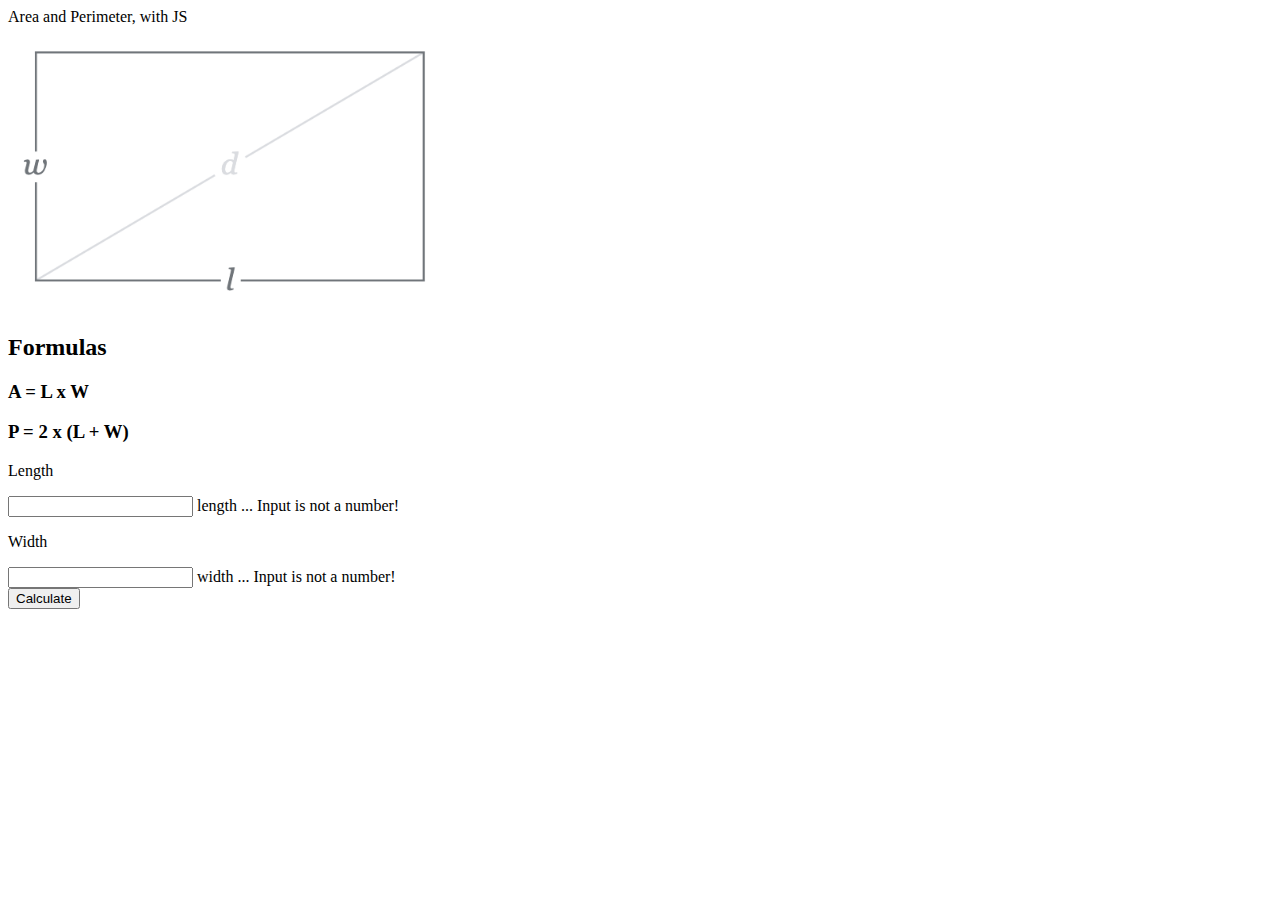
==== index2.html @ 14b06ed4 "MDL fix" ====
<!DOCTYPE html>
<html>
  <head>
    <meta charset="utf-8" />
    <meta name="description" content="Area and Perimeter, with JavaScript" />
    <meta name="keywords" content="mths, ics2o" />
    <meta name="author" content="Mr. Coxall" />
    <meta name="viewport" content="width=device-width, initial-scale=1.0" />
    <link rel="apple-touch-icon" sizes="180x180" href="apple-touch-icon.png" />
    <link rel="icon" type="image/png" sizes="32x32" href="favicon-32x32.png" />
    <link rel="icon" type="image/png" sizes="16x16" href="favicon-16x16.png" />
    <link rel="manifest" href="site.webmanifest" />
    <link
      rel="stylesheet"
      href="https://fonts.googleapis.com/icon?family=Material+Icons"
    />
    <link
      rel="stylesheet"
      href="https://code.getmdl.io/1.3.0/material.indigo-purple.min.css"
    />
    <link rel="stylesheet" href="./css/style.css">
    <title>Area and Perimeter, with JavaScript</title>
  </head>
  <body>
    <script defer src="https://code.getmdl.io/1.3.0/material.min.js"></script>
    <script src="./js/script.js"></script>
    <div class="mdl-layout mdl-js-layout mdl-layout--fixed-header">
      <header class="mdl-layout__header">
        <div class="mdl-layout__header-row">
          <span class="mdl-layout-title">Area and Perimeter, with JS</span>
        </div>
      </header>
      <main class="mdl-layout__content">
        <img src="./img/rectangle.png" alt="rectangle" width="35%" height="auto">
        <h2>Formulas</h2>
        <h3>A = L x W</h3>
        <h3>P = 2 x (L + W)</h3>
        <!-- Simple Textfield -->
        <form action="#">
          <p>Length</p>
          <div class="mdl-textfield mdl-js-textfield">
            <input class="mdl-textfield__input" type="text" pattern="-?[0-9]*(\.[0-9]+)?" id="length-of-rectangle">
            <label class="mdl-textfield__label" for="length-of-rectangle">length ...</label>
            <span class="mdl-textfield__error">Input is not a number!</span>
          </div>
        </form>
        <!-- Numeric Textfield -->
        <form action="#">
          <p>Width</p>
          <div class="mdl-textfield mdl-js-textfield">
            <input class="mdl-textfield__input" type="text" pattern="-?[0-9]*(\.[0-9]+)?" id="width-of-rectangle">
            <label class="mdl-textfield__label" for="width-of-rectangle">width ...</label>
            <span class="mdl-textfield__error">Input is not a number!</span>
          </div>
        </form>
        <!-- Raised button with ripple -->
        <button
          class="mdl-button mdl-js-button mdl-button--raised mdl-js-ripple-effect mdl-button--accent"
          onclick="enterClicked()"
        >
        Calculate
        </button>
        <br>
        <br>
        <br>
        <div id="answers">
          <div id="area"></div>
          <div id="perimeter"></div>
        </div>
      </main>
    </div>
  </body>
</html>
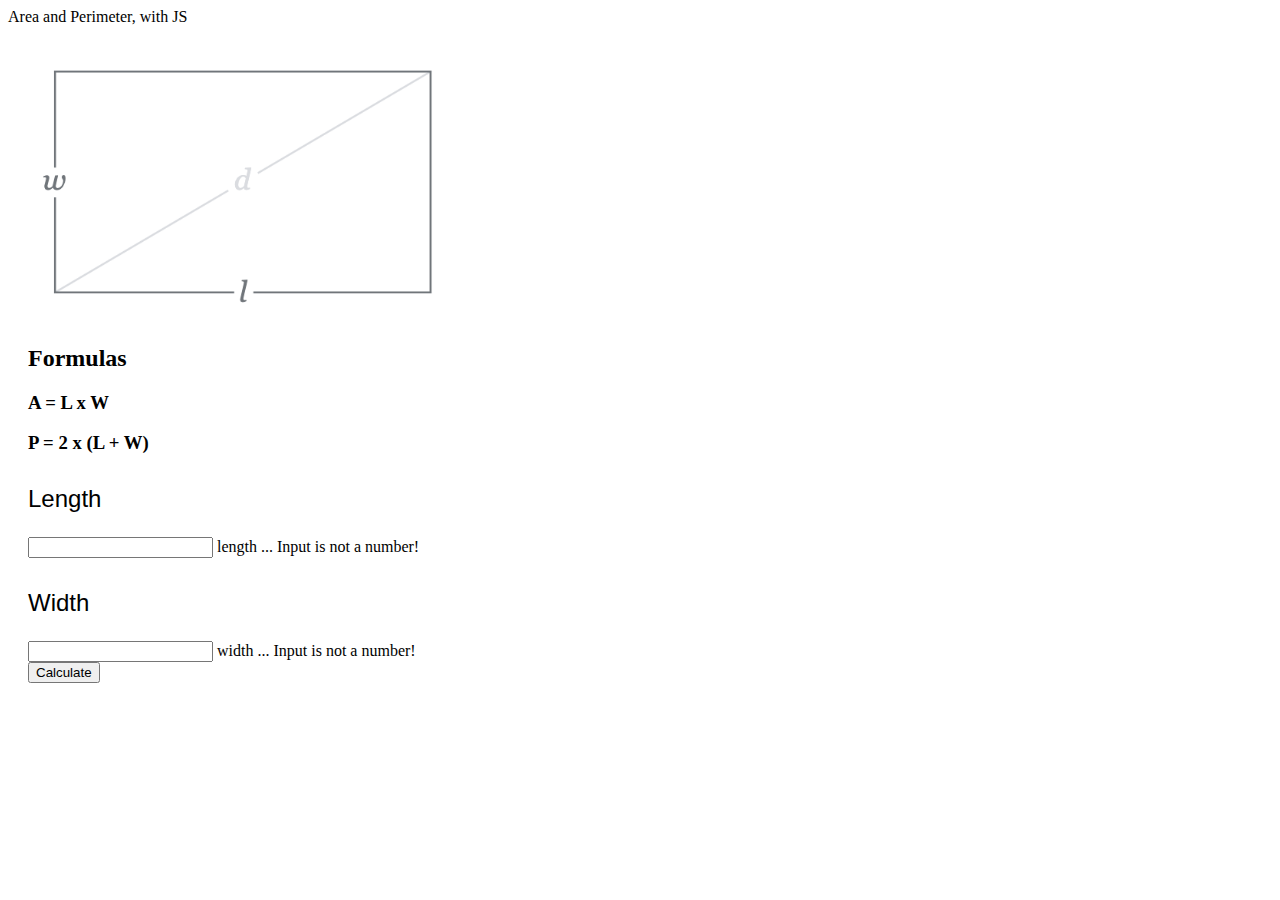
==== commit 8abe5bdb: "linting fix and JS fix" ====
--- a/index2.html
+++ b/index2.html
@@ -10,15 +10,9 @@
     <link rel="icon" type="image/png" sizes="32x32" href="favicon-32x32.png" />
     <link rel="icon" type="image/png" sizes="16x16" href="favicon-16x16.png" />
     <link rel="manifest" href="site.webmanifest" />
-    <link
-      rel="stylesheet"
-      href="https://fonts.googleapis.com/icon?family=Material+Icons"
-    />
-    <link
-      rel="stylesheet"
-      href="https://code.getmdl.io/1.3.0/material.indigo-purple.min.css"
-    />
-    <link rel="stylesheet" href="./css/style.css">
+    <link rel="stylesheet" href="https://fonts.googleapis.com/icon?family=Material+Icons" />
+    <link rel="stylesheet" href="https://code.getmdl.io/1.3.0/material.indigo-purple.min.css" />
+    <link rel="stylesheet" href="./css/style.css" />
     <title>Area and Perimeter, with JavaScript</title>
   </head>
   <body>
@@ -31,7 +25,7 @@
         </div>
       </header>
       <main class="mdl-layout__content">
-        <img src="./img/rectangle.png" alt="rectangle" width="35%" height="auto">
+        <img src="./img/rectangle.png" alt="rectangle" width="35%" height="auto" />
         <h2>Formulas</h2>
         <h3>A = L x W</h3>
         <h3>P = 2 x (L + W)</h3>
@@ -39,7 +33,12 @@
         <form action="#">
           <p>Length</p>
           <div class="mdl-textfield mdl-js-textfield">
-            <input class="mdl-textfield__input" type="text" pattern="-?[0-9]*(\.[0-9]+)?" id="length-of-rectangle">
+            <input
+              class="mdl-textfield__input"
+              type="text"
+              pattern="-?[0-9]*(\.[0-9]+)?"
+              id="length-of-rectangle"
+            />
             <label class="mdl-textfield__label" for="length-of-rectangle">length ...</label>
             <span class="mdl-textfield__error">Input is not a number!</span>
           </div>
@@ -48,7 +47,12 @@
         <form action="#">
           <p>Width</p>
           <div class="mdl-textfield mdl-js-textfield">
-            <input class="mdl-textfield__input" type="text" pattern="-?[0-9]*(\.[0-9]+)?" id="width-of-rectangle">
+            <input
+              class="mdl-textfield__input"
+              type="text"
+              pattern="-?[0-9]*(\.[0-9]+)?"
+              id="width-of-rectangle"
+            />
             <label class="mdl-textfield__label" for="width-of-rectangle">width ...</label>
             <span class="mdl-textfield__error">Input is not a number!</span>
           </div>
@@ -56,13 +60,13 @@
         <!-- Raised button with ripple -->
         <button
           class="mdl-button mdl-js-button mdl-button--raised mdl-js-ripple-effect mdl-button--accent"
-          onclick="enterClicked()"
+          onclick="calculate()"
         >
-        Calculate
+          Calculate
         </button>
-        <br>
-        <br>
-        <br>
+        <br />
+        <br />
+        <br />
         <div id="answers">
           <div id="area"></div>
           <div id="perimeter"></div>
@@ -70,4 +74,4 @@
       </main>
     </div>
   </body>
-</html>+</html>
--- a/css/style.css
+++ b/css/style.css
@@ -0,0 +1,17 @@
+/* Created by: Mr. Coxall
+* Created on: Sep 2020
+* This file contains the CSS for index.html
+*/
+
+.mdl-layout__content {
+  padding-left: 15pt;
+  padding-right: 15pt;
+  padding-top: 15pt;
+}
+
+p {
+  color: black;
+  font-family: Helvetica, Arial, sans-serif;
+  font-size: 1.5rem;
+  padding-top: 5pt;
+}
